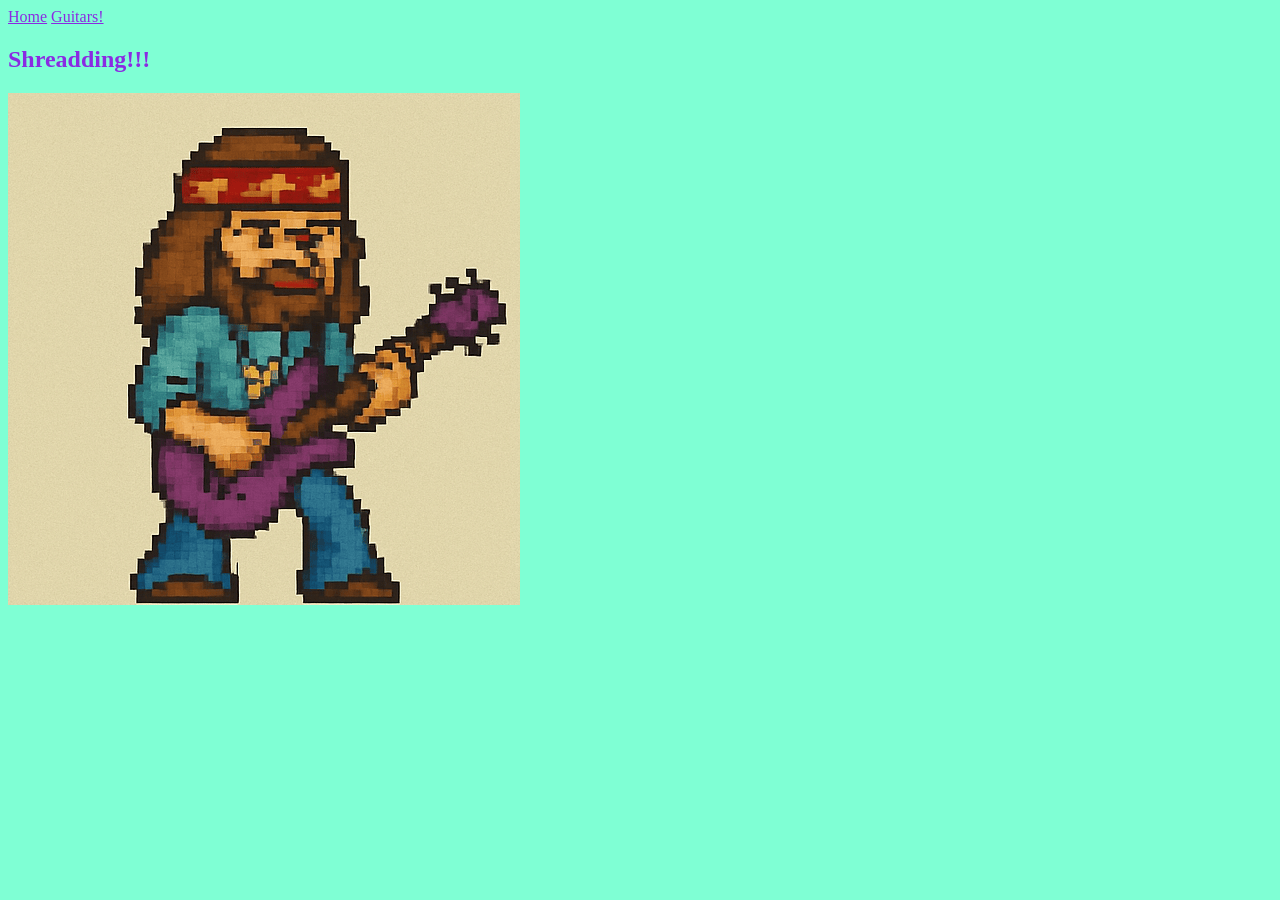
==== guitars.html @ 369c654c "styles: styled and added hippy." ====
<!DOCTYPE html>
<html lang="en">
<head>
  <meta charset="UTF-8">
  <meta name="viewport" content="width=device-width, initial-scale=1.0">
  <link rel="stylesheet" href="birthday.css">
  <title>Zander's Birthday</title>
</head>
<body>
<header>
    <a href="index.html">Home</a>
    <a href="guitars.html">Guitars!</a>
  <link rel="stylesheet" href="birthday.css">
</header>
<h2>Shreadding!!!</h2>
<img src="hippy_512.gif">
</body>
</html
---- birthday.css ----
* {
    background-color: aquamarine;
    color: blueviolet;
    font-style: bold;
}
nav a {
    color: green;
}

nav a:hover {
    color: orange;
}
---- birthday.css ----
* {
    background-color: aquamarine;
    color: blueviolet;
    font-style: bold;
}
nav a {
    color: green;
}

nav a:hover {
    color: orange;
}
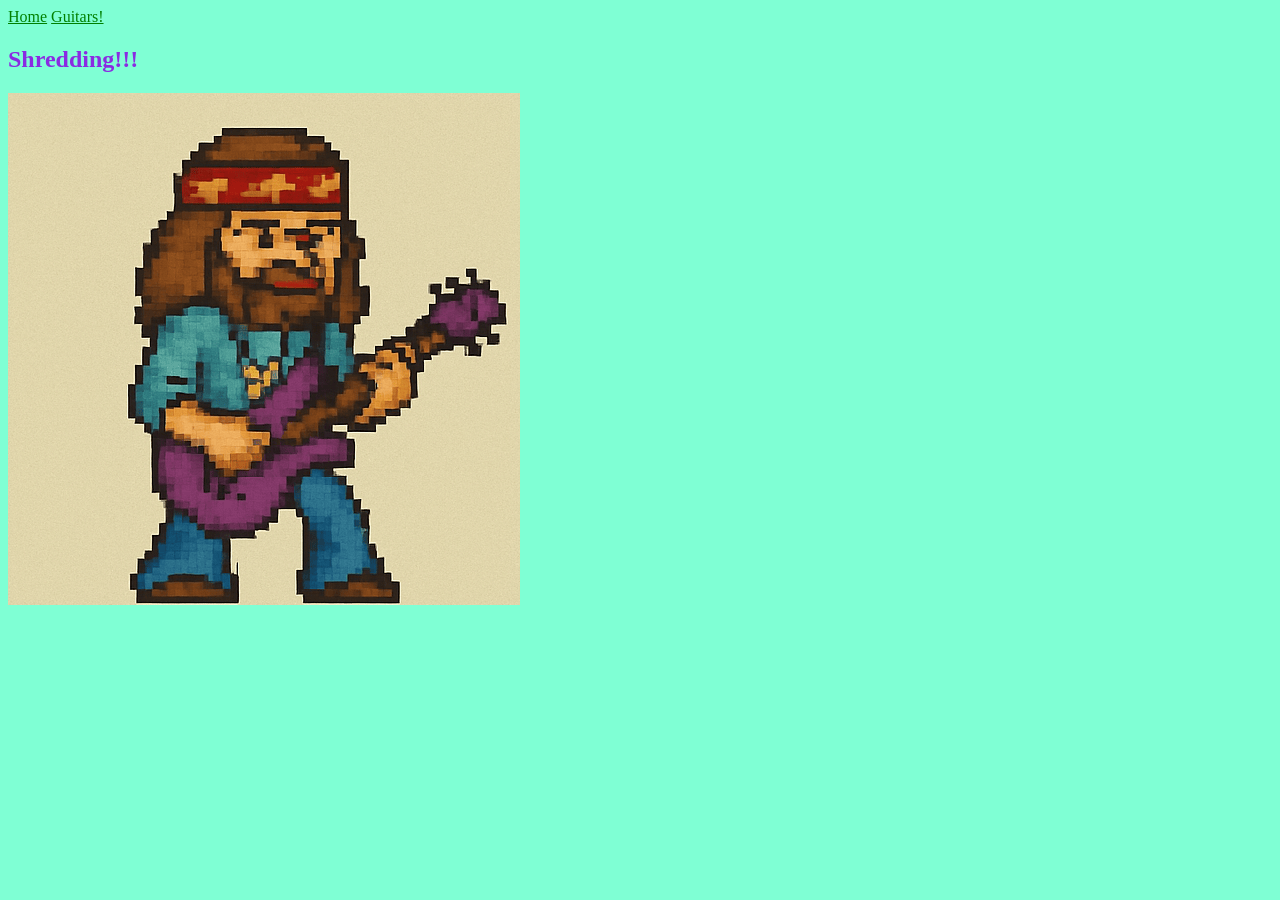
==== commit 4d646caf: "fixed: typo Shreading > Shredding" ====
--- a/guitars.html
+++ b/guitars.html
@@ -8,11 +8,12 @@
 </head>
 <body>
 <header>
+    <nav>
     <a href="index.html">Home</a>
     <a href="guitars.html">Guitars!</a>
-  <link rel="stylesheet" href="birthday.css">
+    </nav>
 </header>
-<h2>Shreadding!!!</h2>
+<h2>Shredding!!!</h2>
 <img src="hippy_512.gif">
 </body>
 </html
